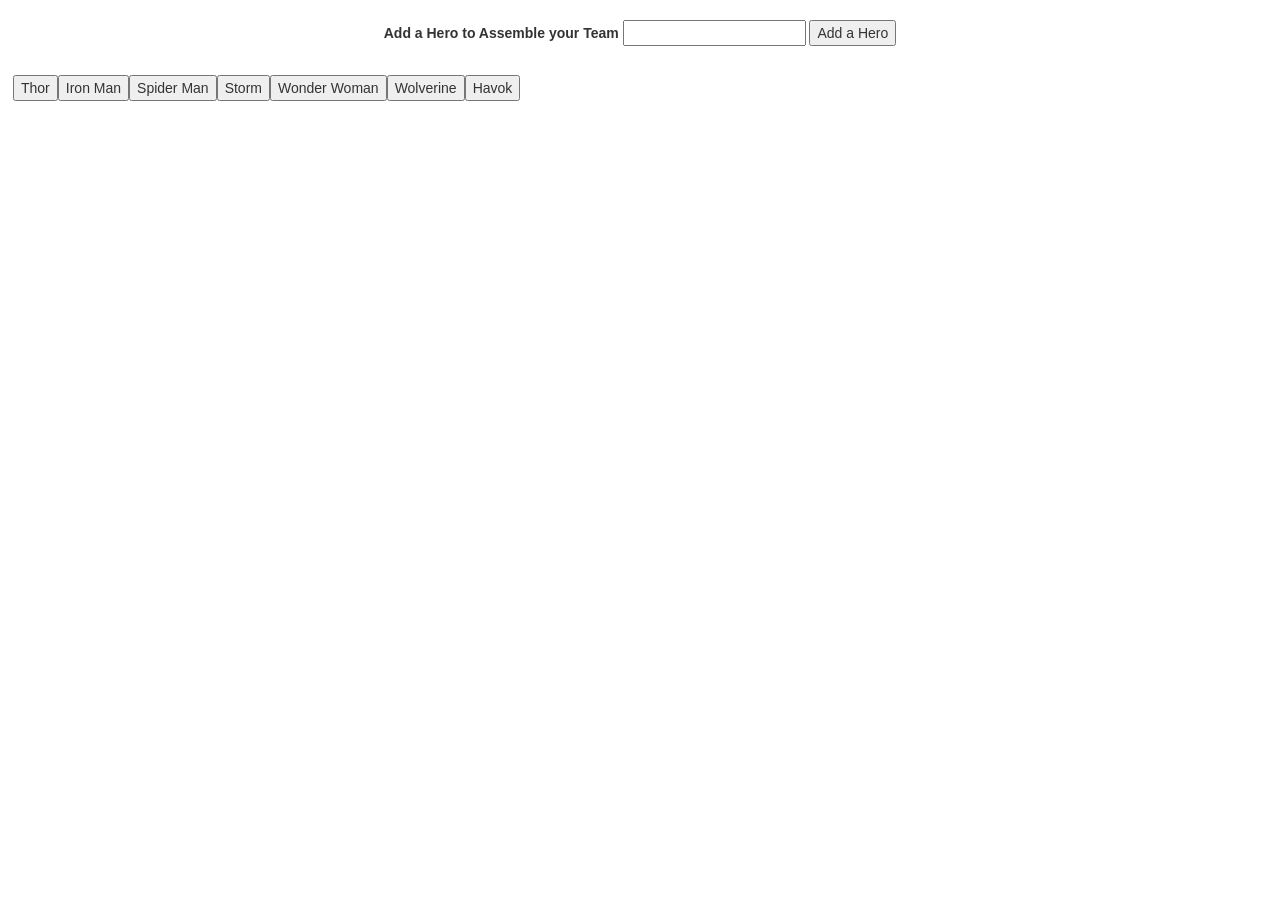
==== index.html @ 5b5d9ae4 "second commit" ====
<!DOCTYPE html>
<html lang="en">
<head>
	<meta charset="UTF-8">
	<title>Document</title>
	<link rel="stylesheet" href="https://maxcdn.bootstrapcdn.com/bootstrap/3.3.6/css/bootstrap.min.css" integrity="sha384-1q8mTJOASx8j1Au+a5WDVnPi2lkFfwwEAa8hDDdjZlpLegxhjVME1fgjWPGmkzs7" crossorigin="anonymous">
	<link rel="stylesheet" type="text/css" href="style.css">
</head>
<body>
<form id="movie-form">
      <label for="gif-input">Add a Hero to Assemble your Team</label>
      <input type="text" id="gif-input">
      <!-- Button triggers new movie to be added -->
      <input id="add-gif" type="submit" value="Add a Hero">
</form>
<div class="btn" id="buttons-view"></div>
<div id="gif-display"></div>

	<!--API KEY: api_key=dc6zaTOxFJmzC -->
	<script src="https://cdnjs.cloudflare.com/ajax/libs/jquery/3.2.1/jquery.min.js"></script>
	<script> 


	var heroes=["Thor","Iron Man","Spider Man","Storm","Wonder Woman","Wolverine","Havok"];
	function renderButtons(){

		$("#buttons-view").empty();

		for (var i = 0; i < heroes.length; i++) {
			var btn= $("<button class='hero'>");
			btn.addClass("hero")
			btn.attr("data-name",heroes[i]);
			btn.text(heroes[i]);
			$("#buttons-view").append(btn);
		};
};
	function displayGif(){
		$("#gif-display").empty();

		var newHero=$(this).attr("data-name"); 

		var queryURL="http://api.giphy.com/v1/gifs/search?q="+newHero+"&api_key=dc6zaTOxFJmzC&limit=20";
		console.log(newHero);

		$.ajax({
	      url: queryURL,
	      method: 'GET'
	    }).done(function(response) {
	      console.log(response);
	      
	      //$('#test').attr("src",response.data[0].images.downsized.url);
	      //$("body").append('<img src="'+response.data[9].images.downsized.url+'">');
				for (var i = 0; i < response.data.length; i++) {
					var tempDiv=$('<div class="show"></div>');
	   			var rating=$("<p>Rated: "+response.data[i].rating+"</p>");
	   			var image=$('<img src="'+response.data[i].images.downsized.url+'">');
	   			image.addClass("gif");
	   			tempDiv.prepend(rating,image);
	   			$("#gif-display").prepend(tempDiv)
	   		};
	   	});
	  };
	  $("#add-gif").on("click",function(event){
	  		event.preventDefault();
	  		var newHero=$("#gif-input").val().trim();
	  		heroes.push(newHero);
	  		renderButtons();
	  }); 
		$(document).on("click",".hero",displayGif);

// displayGif();
renderButtons();
	</script>
</body>
</html>
---- style.css ----
#movie-form{
	text-align: center;
	margin-top:20px;
	margin-bottom:20px;
};
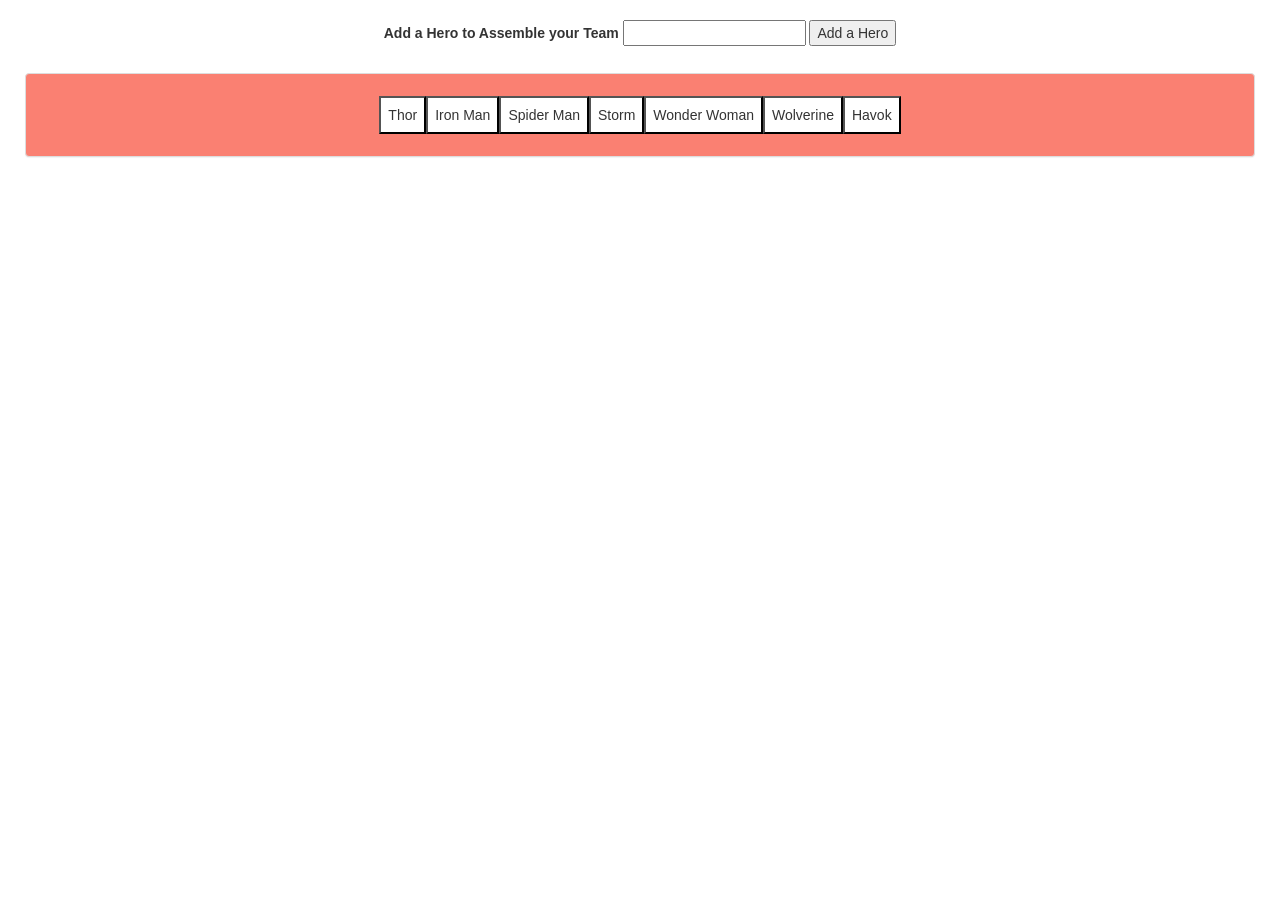
==== commit 6b3fedf5: "final commit" ====
--- a/index.html
+++ b/index.html
@@ -13,7 +13,12 @@
       <!-- Button triggers new movie to be added -->
       <input id="add-gif" type="submit" value="Add a Hero">
 </form>
-<div class="btn" id="buttons-view"></div>
+<div class="panel panel-default">
+  <div class="panel-body">
+    <div class="btn" id="buttons-view"></div>
+  </div>
+</div>
+
 <div id="gif-display"></div>
 
 	<!--API KEY: api_key=dc6zaTOxFJmzC -->
@@ -39,7 +44,7 @@
 
 		var newHero=$(this).attr("data-name"); 
 
-		var queryURL="http://api.giphy.com/v1/gifs/search?q="+newHero+"&api_key=dc6zaTOxFJmzC&limit=20";
+		var queryURL="https://api.giphy.com/v1/gifs/search?q="+newHero+"&api_key=dc6zaTOxFJmzC&limit=20";
 		console.log(newHero);
 
 		$.ajax({
@@ -47,6 +52,7 @@
 	      method: 'GET'
 	    }).done(function(response) {
 	      console.log(response);
+	      
 	      
 	      //$('#test').attr("src",response.data[0].images.downsized.url);
 	      //$("body").append('<img src="'+response.data[9].images.downsized.url+'">');
--- a/style.css
+++ b/style.css
@@ -2,5 +2,23 @@
 	text-align: center;
 	margin-top:20px;
 	margin-bottom:20px;
-};
+}
 
+.hero{
+	background-color:white;
+	padding:7px;
+}
+
+.panel{
+	margin:25px;
+	background-color: salmon;
+}
+
+.panel-body{
+	text-align: center;
+}
+
+.gif{
+	margin: 20px;
+	
+}
